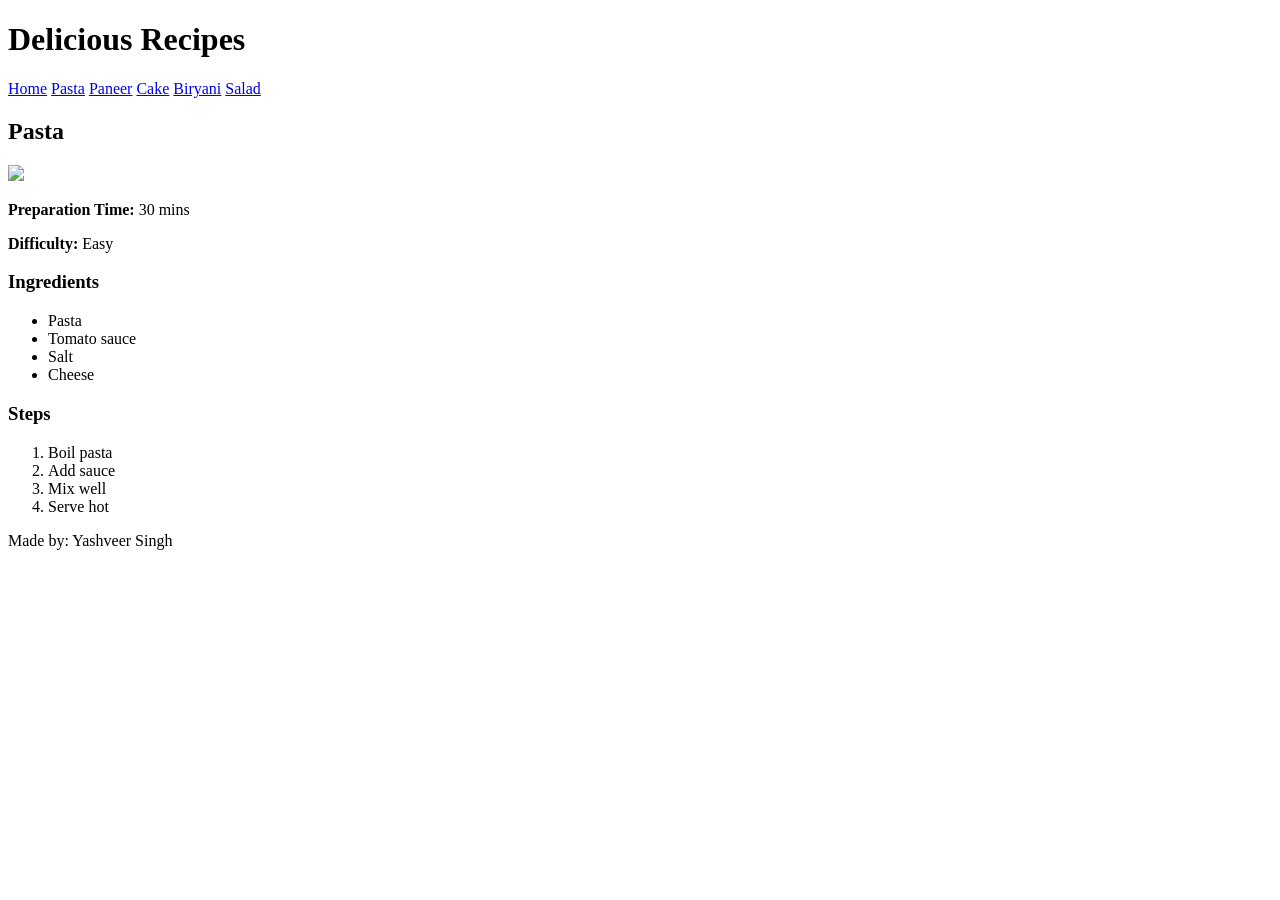
==== recipe1.html @ 00b3899a "Add files via upload" ====
<!DOCTYPE html>
<html lang="en">
<head>
    <meta charset="UTF-8">
    <title>Pasta Recipe</title>
    <link rel="stylesheet" href="css/styles.css">
</head>
<body>

<header>
    <h1>Delicious Recipes</h1>
    <nav>
        <a href="index.html">Home</a>
        <a href="recipe1.html">Pasta</a>
        <a href="recipe2.html">Paneer</a>
        <a href="recipe3.html">Cake</a>
        <a href="recipe4.html">Biryani</a>
        <a href="recipe5.html">Salad</a>
    </nav>
</header>

<section class="recipe">
    <h2>Pasta</h2>
    <img src="images/pasta.jpg" width="700">

    <p><strong>Preparation Time:</strong> 30 mins</p>
    <p><strong>Difficulty:</strong> Easy</p>

    <h3>Ingredients</h3>
    <ul>
        <li>Pasta</li>
        <li>Tomato sauce</li>
        <li>Salt</li>
        <li>Cheese</li>
    </ul>

    <h3>Steps</h3>
    <ol>
        <li>Boil pasta</li>
        <li>Add sauce</li>
        <li>Mix well</li>
        <li>Serve hot</li>
    </ol>
</section>

<footer>
    <p>Made by: Yashveer Singh</p>
</footer>

</body>
</html>
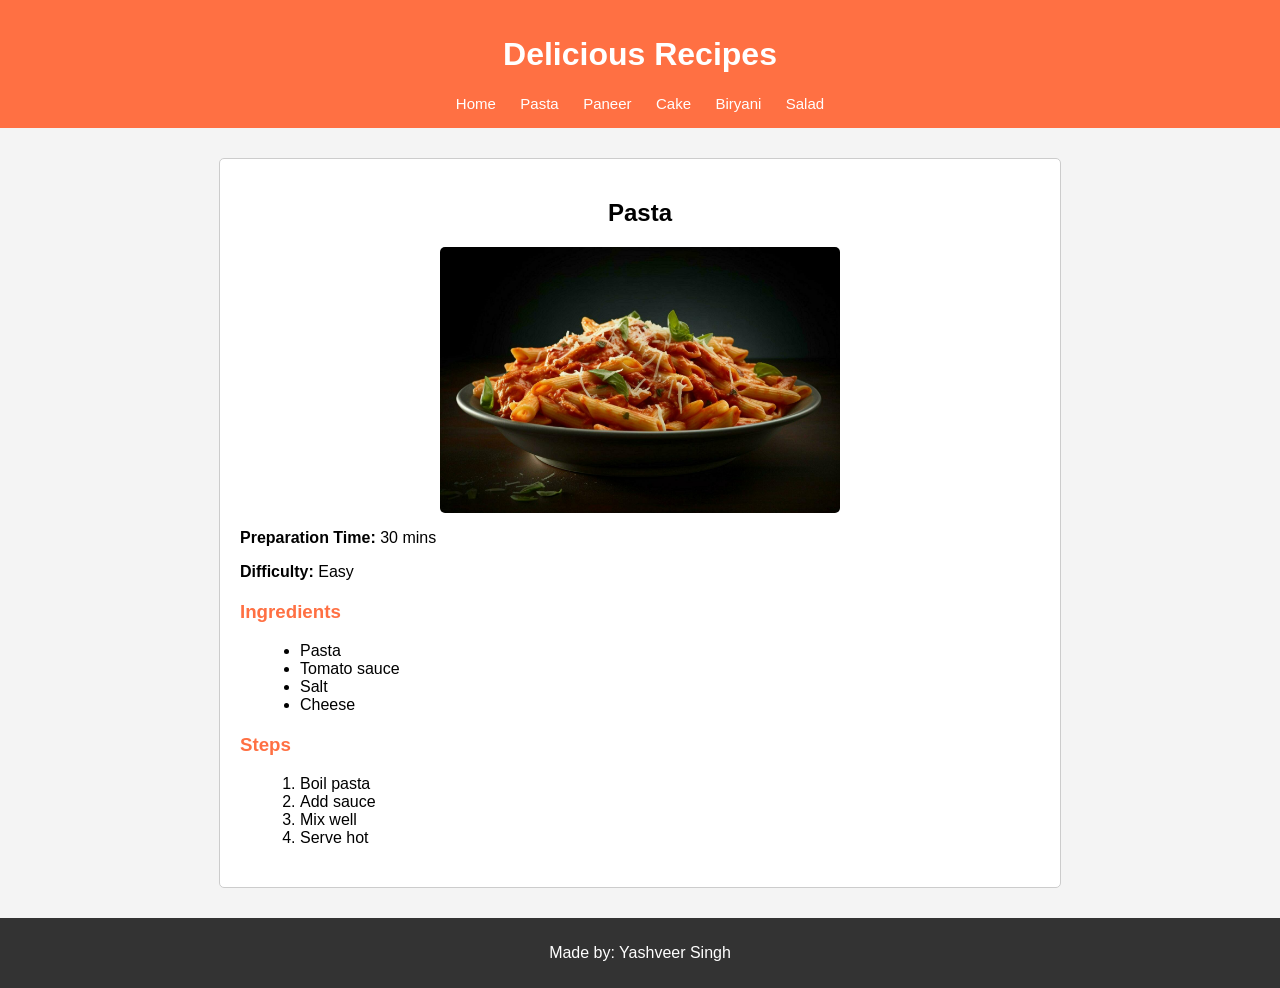
==== commit e908c189: "Update recipe1.html" ====
--- a/recipe1.html
+++ b/recipe1.html
@@ -1,7 +1,6 @@
 <!DOCTYPE html>
-<html lang="en">
+<html>
 <head>
-    <meta charset="UTF-8">
     <title>Pasta Recipe</title>
     <link rel="stylesheet" href="css/styles.css">
 </head>
@@ -48,4 +47,4 @@
 </footer>
 
 </body>
-</html>+</html>
--- a/css/styles.css
+++ b/css/styles.css
@@ -0,0 +1,137 @@
+body {
+    font-family: Arial, sans-serif;
+    margin: 0;
+    background-color: #f4f4f4;
+}
+
+header {
+    background-color: #ff7043;
+    color: white;
+    text-align: center;
+    padding: 15px;
+}
+
+nav a {
+    color: white;
+    margin: 0 10px;
+    text-decoration: none;
+    font-size: 15px;
+}
+
+nav a:hover {
+    text-decoration: underline;
+}
+
+.intro {
+    text-align: center;
+    padding: 20px;
+}
+
+.recipes {
+    display: flex;
+    justify-content: space-around;
+    flex-wrap: wrap;
+    padding: 20px;
+}
+
+.card {
+    background: white;
+    border: 1px solid #ccc;
+    width: 18%;
+    margin: 10px;
+    text-align: center;
+    padding: 10px;
+    transition: transform 0.3s, box-shadow 0.3s;
+    border-radius: 5px;
+}
+
+.card img {
+    width: 100%;
+    height: 180px;
+    object-fit: cover;
+}
+
+.card:hover {
+    transform: scale(1.05);
+    box-shadow: 0px 4px 10px rgba(0,0,0,0.2);
+}
+
+.recipe {
+    max-width: 800px;
+    margin: 30px auto;
+    background: white;
+    padding: 20px;
+    border: 1px solid #ccc;
+    border-radius: 5px;
+}
+
+.recipe h2 {
+    text-align: center;
+}
+
+.recipe img {
+    width: 100%;
+    max-width: 400px;
+    display: block;
+    margin: 15px auto;
+    border-radius: 5px;
+}
+
+.info {
+    display: flex;
+    justify-content: space-between;
+    background: #f9f9f9;
+    padding: 10px;
+    margin: 15px 0;
+    border-radius: 5px;
+}
+
+.recipe ul {
+    margin-left: 20px;
+    margin-bottom: 20px;
+}
+
+.recipe ol {
+    margin-left: 20px;
+    margin-bottom: 20px;
+}
+
+.recipe h3 {
+    margin-top: 20px;
+    color: #ff7043;
+}
+
+footer {
+    background: #333;
+    color: white;
+    text-align: center;
+    padding: 10px;
+}
+
+@media (max-width: 1024px) {
+    .card {
+        width: 30%;
+    }
+}
+
+@media (max-width: 768px) {
+    .card {
+        width: 45%;
+    }
+
+    .info {
+        flex-direction: column;
+        gap: 5px;
+    }
+}
+
+@media (max-width: 480px) {
+    .card {
+        width: 90%;
+    }
+
+    nav a {
+        display: block;
+        margin: 5px 0;
+    }
+}
